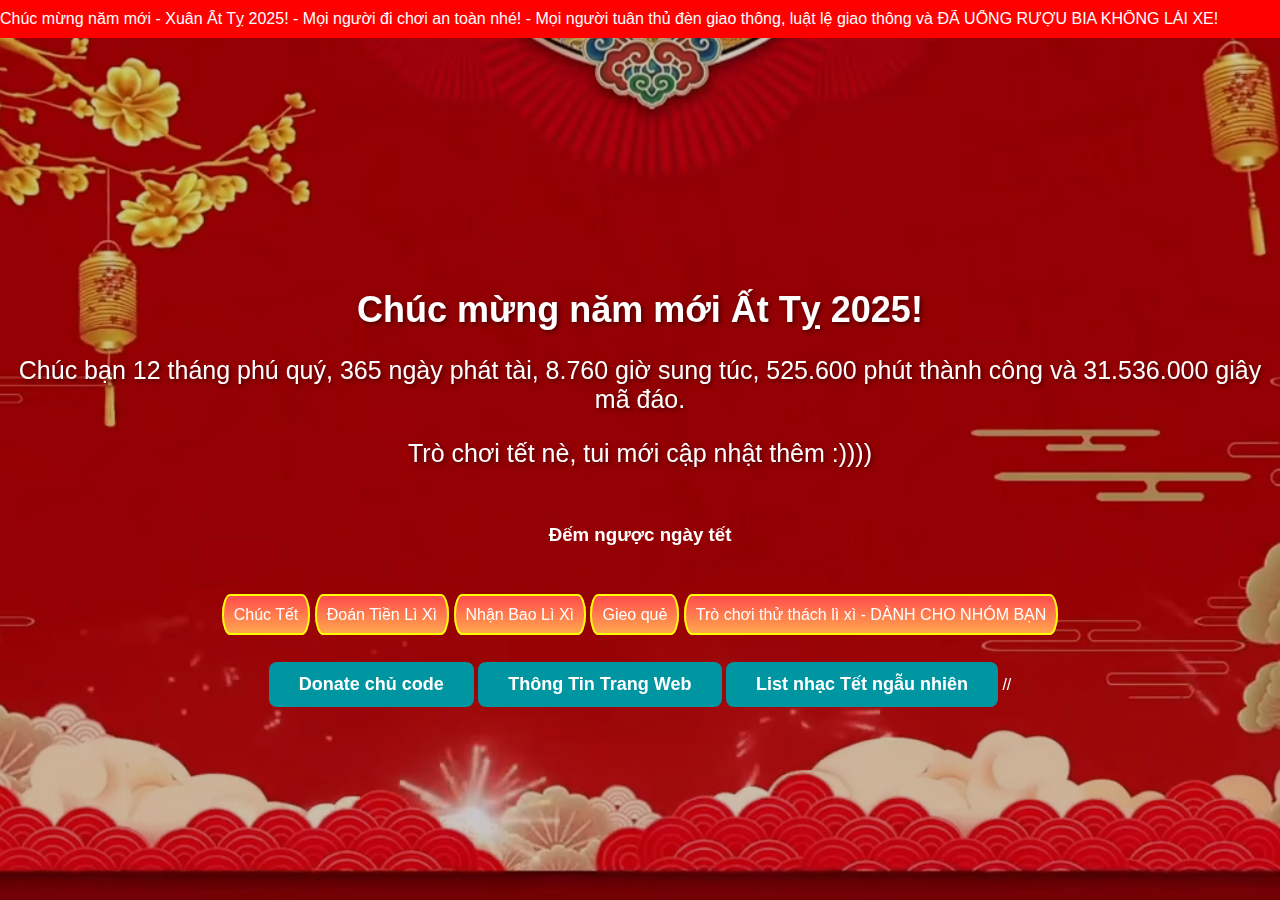
==== index.html @ 8b2f5e09 "Upload code" ====
<!DOCTYPE html>
<html lang="vi">
<head>
<meta charset="UTF-8">
<meta name="viewport" content="width=device-width, initial-scale=1.0">
<title>Chúc mừng năm mới Ất Tỵ 2025!</title>
<link rel="stylesheet" href="https://cdnjs.cloudflare.com/ajax/libs/font-awesome/6.0.0-beta3/css/all.min.css" integrity="sha384-BQbeA5gHC8tfsCkYukk9M1Kcq4zC+7ECn7gbPxG8HwblYIE6TwqVhqo5Oub1T9qD" crossorigin="anonymous">
<link rel="stylesheet" type="text/css" href="css/index.css" />
</head>

<body>
  <header>
    <div class="running-text-container">
      <p class="running-text">Chúc mừng năm mới - Xuân Ất Tỵ 2025! - Mọi người đi chơi an toàn nhé! - Mọi người tuân thủ đèn giao thông, luật lệ giao thông và ĐÃ UỐNG RƯỢU BIA KHÔNG LÁI XE! </p>
    </div>
  </header>
  <video autoplay muted loop>
    <source src="img_vd_ms/fireworks loop.mp4" type="video/mp4">
    Your browser does not support the video tag.
  </video>
  <audio autoplay loop>
    <source src="img_vd_ms/bg.mp3" type="audio/mpeg">
    Your browser does not support the audio element.
  </audio>

  <div class="container">
    <br> <br> <br> <br>
    <h1>Chúc mừng năm mới Ất Tỵ 2025!</h1>
    <p class="text1">Chúc bạn 12 tháng phú quý, 365 ngày phát tài, 8.760 giờ sung túc, 525.600 phút thành công và 31.536.000 giây mã đáo.</p>
    <p class="text1">Trò chơi tết nè, tui mới cập nhật thêm :))))</p>
    <br>
    <h3>Đếm ngược ngày tết</h3>
    <!-- Đếm ngược -->

    <div id="countdown">
    </div>
    <div class="footer-buttons">
      <a href="chuctet.html" class="button">Chúc Tết</a>
      <a href="doantienlixi.html" class="button">Đoán Tiền Lì Xì</a>
      <a href="nhanbaolixi.html" class="button">Nhận Bao Lì Xì</a>
      <a href="gieoque.html" class="button">Gieo quẻ</a>
      <a href="thuthachlixi.html" class="button">Trò chơi thử thách lì xì - DÀNH CHO NHÓM BẠN</a>
    </div>
    <br>
    <a href="img_vd_ms/z6260783526373_0096a1ae92a8516cf94a871c8578b64b.jpg" class="donate-btn">Donate chủ code</a>
    <a href="thongtin.html" class="donate-btn">Thông Tin Trang Web</a>
    <a href="https://www.youtube.com/watch?v=p5nIvq8TWD0&list=RDp5nIvq8TWD0&start_radio=1" class="donate-btn">List nhạc Tết ngẫu nhiên</a>
    <!-- <h2>Code bởi Triết Võ - 2025</h2> -->
    <script src="js/demnguoc.js"></script>
    //<script>
      // Kiểm tra thiết bị di động
      if (/Mobi|Android|iPhone|iPad|iPod/i.test(navigator.userAgent)) {
        // Chuyển hướng đến trang web dành cho điện thoại
        window.location.href = "https://trietpko2002.github.io/phone/index_phone.html"; // Thay bằng URL phiên bản di động của bạn
      }
    </script>
      
    
</body>
</html>
---- css/index.css ----
body {
    font-family: Arial, sans-serif;
    margin: 0;
    padding: 0;
    display: flex;
    justify-content: center;
    align-items: center;
    height: 100vh;
    overflow: hidden;
    background-color: #000;
  }
  .container {
    position: relative;
    text-align: center;
    z-index: 1;
    color: #fff;
  }
  h1 {
    font-size: 36px;
    margin-bottom: 20px;
    text-shadow: 2px 2px 4px rgba(0, 0, 0, 0.5);
  }
  h2 {
    font-size: 16px;
    margin-bottom: 20px;
    text-shadow: 2px 2px 4px rgba(0, 0, 0, 0.5);
  }
  #countdown {
    font-size: 40px;
    font-weight: bold;
    color: #ffcc00;
    margin-bottom: 40px;
    text-shadow: 2px 2px 4px rgba(0, 0, 0, 0.5);
  }
  #logo {
    width: 200px;
    height: auto;
    border-radius: 50%;
    box-shadow: 0 0 20px rgba(0, 0, 0, 0.1);
  }
  video {
    position:absolute;
    top: 50%;
    left: 50%;
    min-width: 100%;
    min-height: 100%;
    width: auto;
    height: auto;
    transform: translate(-50%, -50%);
    z-index: -1;
    opacity: 0.8;
  }

  .footer-buttons {
    color: #fff;
    padding: 20px;
    text-align: center;
  }
  .footer-buttons button {
    background-color: #d93838;
    color: #fff;
    border: none;
    padding: 10px 20px;
    margin: 0 10px;
    cursor: pointer;
    transition: background-color 0.3s;
  }
  .footer-buttons button:hover {
    background-color: #c72e2e;
  }
  .text1 {
    font-size: 25px;
    margin-bottom: 20px;
    text-shadow: 2px 2px 4px rgba(0, 0, 0, 0.5);
  }
  .button {
    background-image: linear-gradient(to bottom, #ff4d4d, #ffa64d);
    border: 2px solid #e69900;
    transition: background-image 0.3s ease, border-color 0.3s ease;
  }
  .button {
    font-size: 1em;
    padding: 10px;
    color: #fff;
    border: 2px solid yellow;
    border-radius: 20px/50px;
    text-decoration: none;
    cursor: pointer;
    transition: all 0.3s ease-out;
  }
  .button:hover {
    background: #FFCC00;
  }
  .overlay {
    position: fixed;
    top: 0;
    bottom: 0;
    left: 0;
    right: 0;
    transition: opacity 500ms;
    visibility: hidden;
    opacity: 0;
  }
  .overlay:target {
    visibility: visible;
    opacity: 1;
  }

  @media screen and (max-width: 700px) {
    .box {
      width: 70%;
    }
    .popup {
      width: 70%;
    }
  }

  header {
    position: fixed; 
    top: 0; 
    left: 0;
    width: 100%;
    background-color: red;
    color: #fff;
    padding: 10px 0;
  }

  .running-text-container {
    overflow: hidden;
  }

  .running-text {
    display: inline-block;
    margin: 0;
    animation: running-text 30s linear infinite;
  }

  .donate-btn {
            display: inline-block;
            padding: 12px 30px;
            font-size: 18px;
            font-weight: bold;
            text-align: center;
            text-decoration: none;
            color: #fff;
            background-color: #0096a1;
            border-radius: 8px;
            transition: background-color 0.3s, transform 0.2s;
        }

        /* Hiệu ứng khi di chuột vào */
        .donate-btn:hover {
            background-color: #007f88;
            transform: scale(1.05);
        }

        /* Hiệu ứng khi nhấn nút */
        .donate-btn:active {
            transform: scale(1.02);
        }

  @keyframes running-text {
    0% {
      transform: translateX(100%);
    }
    100% {
      transform: translateX(-100%);
    }
  }
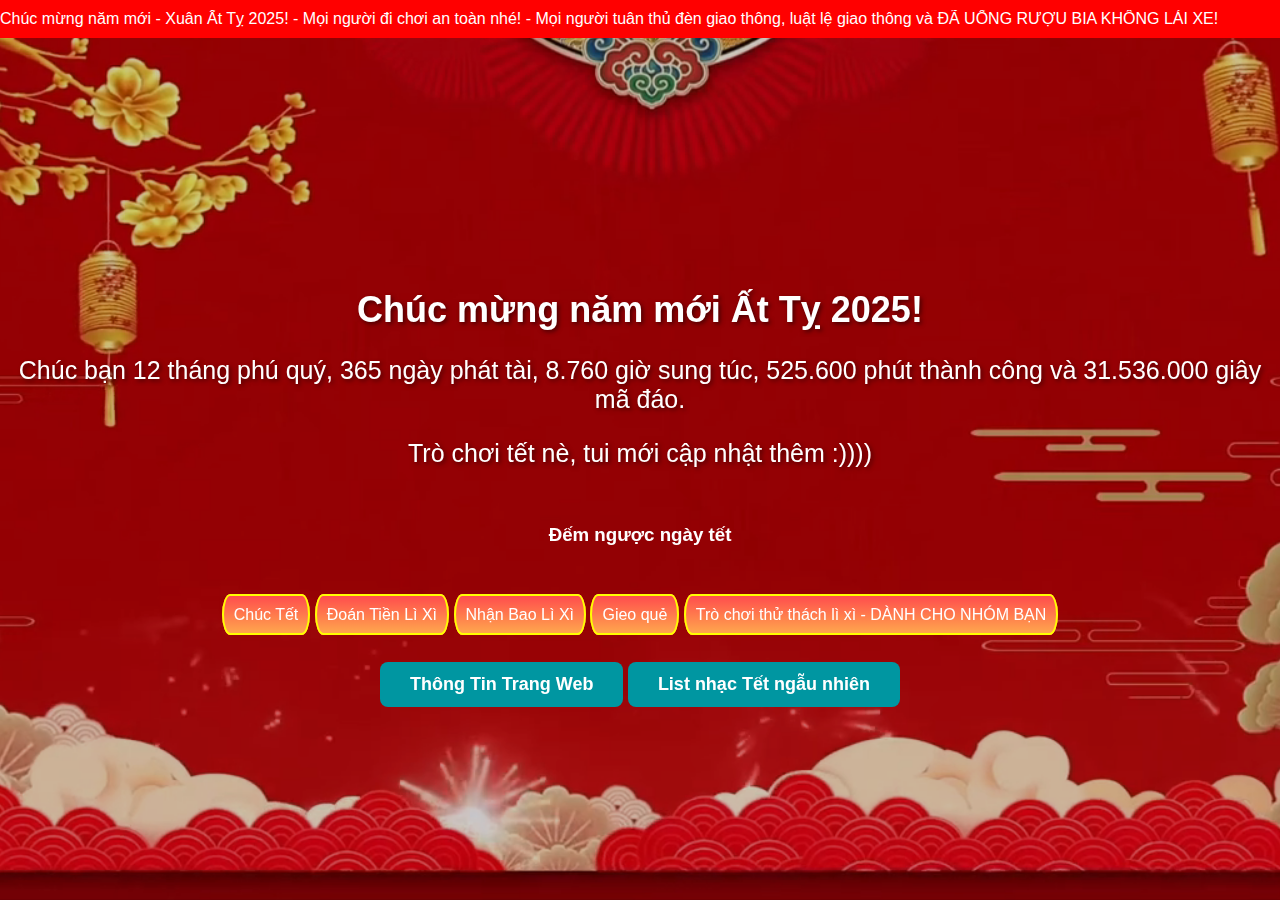
==== commit 171ab782: "Update" ====
--- a/index.html
+++ b/index.html
@@ -42,12 +42,12 @@
       <a href="thuthachlixi.html" class="button">Trò chơi thử thách lì xì - DÀNH CHO NHÓM BẠN</a>
     </div>
     <br>
-    <a href="img_vd_ms/z6260783526373_0096a1ae92a8516cf94a871c8578b64b.jpg" class="donate-btn">Donate chủ code</a>
+    <!-- <a href="img_vd_ms/z6260783526373_0096a1ae92a8516cf94a871c8578b64b.jpg" class="donate-btn">Donate chủ code</a> -->
     <a href="thongtin.html" class="donate-btn">Thông Tin Trang Web</a>
     <a href="https://www.youtube.com/watch?v=p5nIvq8TWD0&list=RDp5nIvq8TWD0&start_radio=1" class="donate-btn">List nhạc Tết ngẫu nhiên</a>
     <!-- <h2>Code bởi Triết Võ - 2025</h2> -->
     <script src="js/demnguoc.js"></script>
-    //<script>
+    <script>
       // Kiểm tra thiết bị di động
       if (/Mobi|Android|iPhone|iPad|iPod/i.test(navigator.userAgent)) {
         // Chuyển hướng đến trang web dành cho điện thoại
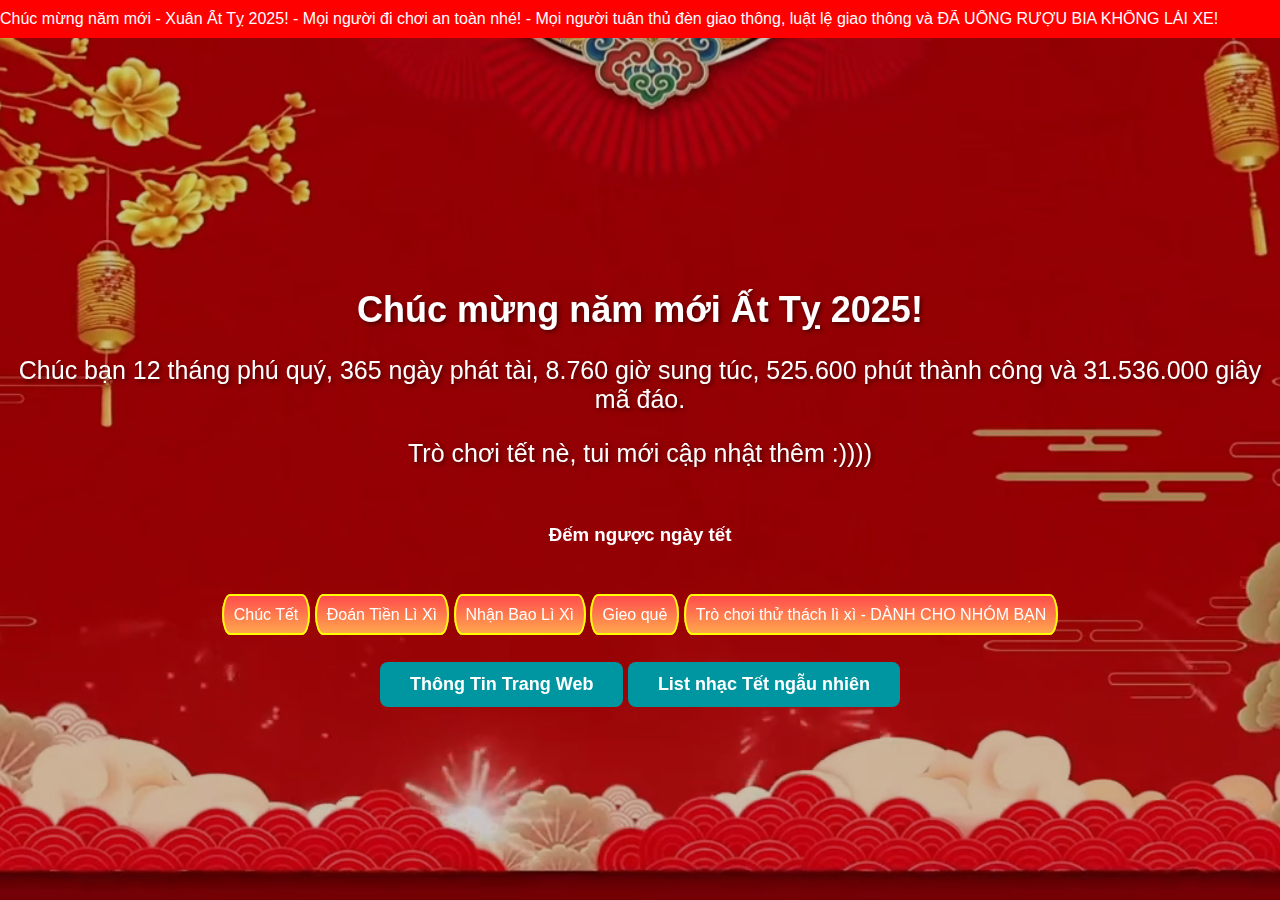
==== commit f4574df1: "Update index" ====
--- a/index.html
+++ b/index.html
@@ -51,7 +51,7 @@
       // Kiểm tra thiết bị di động
       if (/Mobi|Android|iPhone|iPad|iPod/i.test(navigator.userAgent)) {
         // Chuyển hướng đến trang web dành cho điện thoại
-        window.location.href = "https://trietpko2002.github.io/phone/index_phone.html"; // Thay bằng URL phiên bản di động của bạn
+        window.location.href = "https://sinhngocdo.github.io/phone/index_phone.html"; // Thay bằng URL phiên bản di động của bạn
       }
     </script>
       
